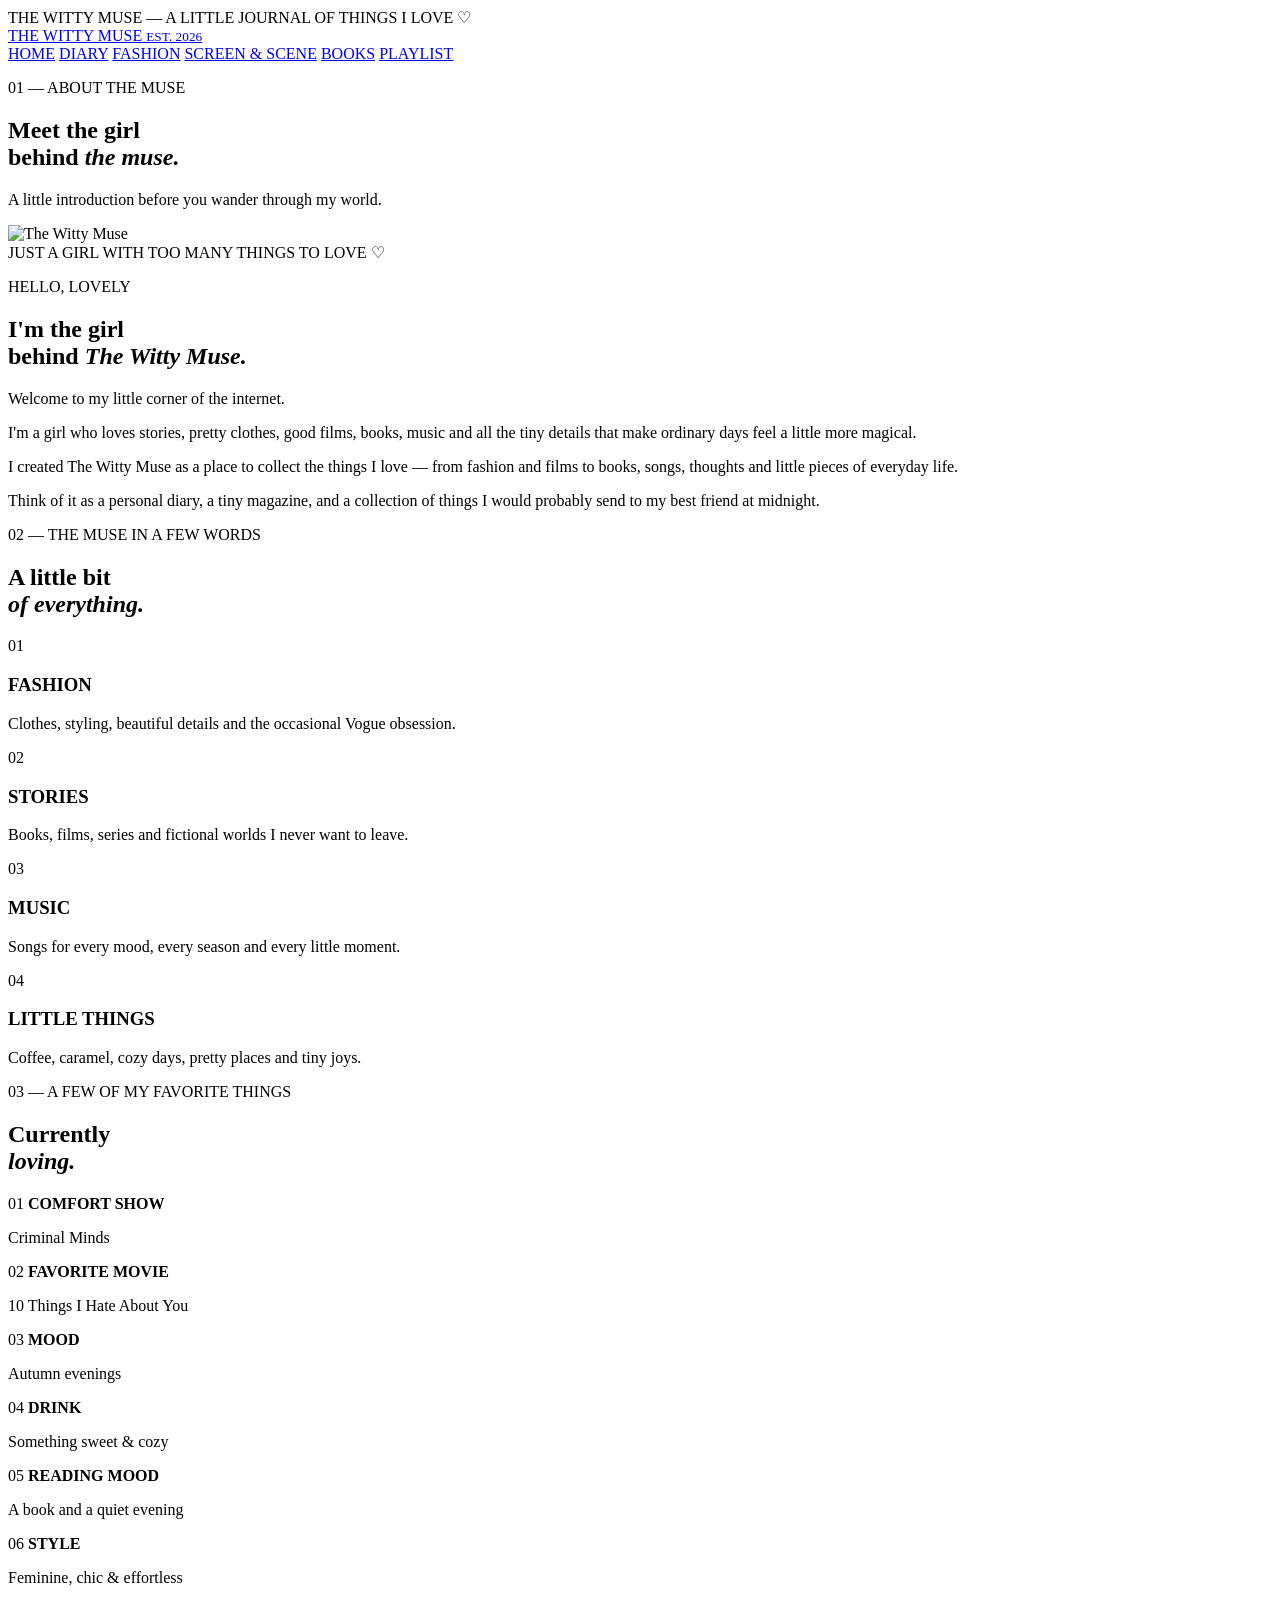
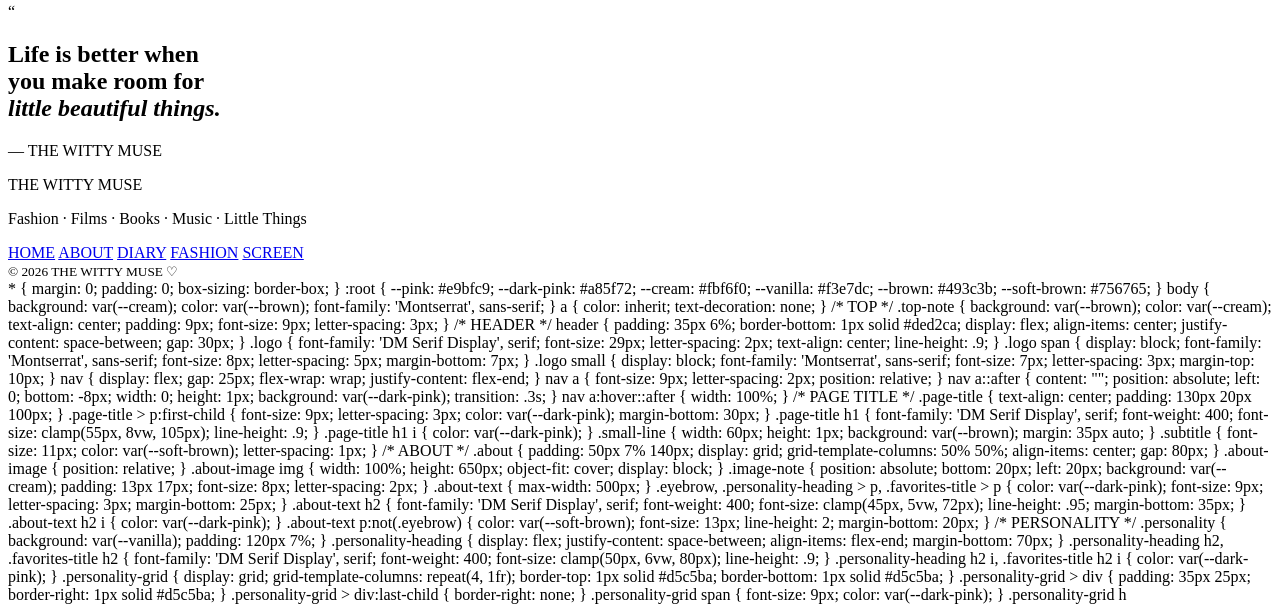
==== about.html @ 4a146b65 "Create about.html" ====
<!DOCTYPE html>
<html lang="en">
<head>
  <meta charset="UTF-8">
  <meta name="viewport" content="width=device-width, initial-scale=1.0">

  <title>About the Muse — The Witty Muse</title>

  <link rel="stylesheet" href="about.css">

  <link rel="preconnect" href="https://fonts.googleapis.com">
  <link rel="preconnect" href="https://fonts.gstatic.com" crossorigin>

  <link href="https://fonts.googleapis.com/css2?family=DM+Serif+Display:ital@0;1&family=Montserrat:wght@300;400;500;600&family=Playfair+Display:ital,wght@0,400;0,500;0,600;1,400&display=swap" rel="stylesheet">
</head>

<body>

  <!-- TOP BAR -->

  <div class="top-note">
    THE WITTY MUSE — A LITTLE JOURNAL OF THINGS I LOVE ♡
  </div>


  <!-- HEADER -->

  <header>

    <a href="index.html" class="logo">
      <span>THE</span>
      WITTY MUSE
      <small>EST. 2026</small>
    </a>

    <nav>
      <a href="index.html">HOME</a>
      <a href="diary.html">DIARY</a>
      <a href="fashion.html">FASHION</a>
      <a href="screen.html">SCREEN & SCENE</a>
      <a href="books.html">BOOKS</a>
      <a href="playlist.html">PLAYLIST</a>
    </nav>

  </header>


  <!-- PAGE TITLE -->

  <section class="page-title">

    <p>01 — ABOUT THE MUSE</p>

    <h1>
      Meet the girl<br>
      behind <i>the muse.</i>
    </h1>

    <div class="small-line"></div>

    <p class="subtitle">
      A little introduction before you wander
      through my world.
    </p>

  </section>


  <!-- ABOUT -->

  <section class="about">

    <div class="about-image">

      <img src="images/image5.jpg" alt="The Witty Muse">

      <div class="image-note">
        JUST A GIRL WITH TOO MANY THINGS TO LOVE ♡
      </div>

    </div>


    <div class="about-text">

      <p class="eyebrow">HELLO, LOVELY</p>

      <h2>
        I'm the girl<br>
        behind <i>The Witty Muse.</i>
      </h2>

      <p>
        Welcome to my little corner of the internet.
      </p>

      <p>
        I'm a girl who loves stories, pretty clothes,
        good films, books, music and all the tiny details
        that make ordinary days feel a little more magical.
      </p>

      <p>
        I created The Witty Muse as a place to collect
        the things I love — from fashion and films to
        books, songs, thoughts and little pieces of everyday life.
      </p>

      <p>
        Think of it as a personal diary, a tiny magazine,
        and a collection of things I would probably
        send to my best friend at midnight.
      </p>

    </div>

  </section>


  <!-- PERSONALITY -->

  <section class="personality">

    <div class="personality-heading">

      <p>02 — THE MUSE IN A FEW WORDS</p>

      <h2>
        A little bit<br>
        <i>of everything.</i>
      </h2>

    </div>


    <div class="personality-grid">

      <div>
        <span>01</span>
        <h3>FASHION</h3>
        <p>
          Clothes, styling, beautiful details
          and the occasional Vogue obsession.
        </p>
      </div>

      <div>
        <span>02</span>
        <h3>STORIES</h3>
        <p>
          Books, films, series and fictional
          worlds I never want to leave.
        </p>
      </div>

      <div>
        <span>03</span>
        <h3>MUSIC</h3>
        <p>
          Songs for every mood, every season
          and every little moment.
        </p>
      </div>

      <div>
        <span>04</span>
        <h3>LITTLE THINGS</h3>
        <p>
          Coffee, caramel, cozy days,
          pretty places and tiny joys.
        </p>
      </div>

    </div>

  </section>


  <!-- THIS OR THAT -->

  <section class="favorites">

    <div class="favorites-title">

      <p>03 — A FEW OF MY FAVORITE THINGS</p>

      <h2>
        Currently<br>
        <i>loving.</i>
      </h2>

    </div>


    <div class="favorite-list">

      <div class="favorite-item">
        <span>01</span>
        <strong>COMFORT SHOW</strong>
        <p>Criminal Minds</p>
      </div>

      <div class="favorite-item">
        <span>02</span>
        <strong>FAVORITE MOVIE</strong>
        <p>10 Things I Hate About You</p>
      </div>

      <div class="favorite-item">
        <span>03</span>
        <strong>MOOD</strong>
        <p>Autumn evenings</p>
      </div>

      <div class="favorite-item">
        <span>04</span>
        <strong>DRINK</strong>
        <p>Something sweet & cozy</p>
      </div>

      <div class="favorite-item">
        <span>05</span>
        <strong>READING MOOD</strong>
        <p>A book and a quiet evening</p>
      </div>

      <div class="favorite-item">
        <span>06</span>
        <strong>STYLE</strong>
        <p>Feminine, chic & effortless</p>
      </div>

    </div>

  </section>


  <!-- QUOTE -->

  <section class="quote">

    <div class="quote-mark">“</div>

    <h2>
      Life is better when<br>
      you make room for<br>
      <i>little beautiful things.</i>
    </h2>

    <p>— THE WITTY MUSE</p>

  </section>


  <!-- FOOTER -->

  <footer>

    <div class="footer-logo">
      THE WITTY MUSE
    </div>

    <p>
      Fashion · Films · Books · Music · Little Things
    </p>

    <div class="footer-links">
      <a href="index.html">HOME</a>
      <a href="about.html">ABOUT</a>
      <a href="diary.html">DIARY</a>
      <a href="fashion.html">FASHION</a>
      <a href="screen.html">SCREEN</a>
    </div>

    <small>
      © 2026 THE WITTY MUSE ♡
    </small>

  </footer>

</body>
</html>
* {
  margin: 0;
  padding: 0;
  box-sizing: border-box;
}

:root {
  --pink: #e9bfc9;
  --dark-pink: #a85f72;
  --cream: #fbf6f0;
  --vanilla: #f3e7dc;
  --brown: #493c3b;
  --soft-brown: #756765;
}

body {
  background: var(--cream);
  color: var(--brown);
  font-family: 'Montserrat', sans-serif;
}

a {
  color: inherit;
  text-decoration: none;
}


/* TOP */

.top-note {
  background: var(--brown);
  color: var(--cream);
  text-align: center;
  padding: 9px;
  font-size: 9px;
  letter-spacing: 3px;
}


/* HEADER */

header {
  padding: 35px 6%;
  border-bottom: 1px solid #ded2ca;
  display: flex;
  align-items: center;
  justify-content: space-between;
  gap: 30px;
}

.logo {
  font-family: 'DM Serif Display', serif;
  font-size: 29px;
  letter-spacing: 2px;
  text-align: center;
  line-height: .9;
}

.logo span {
  display: block;
  font-family: 'Montserrat', sans-serif;
  font-size: 8px;
  letter-spacing: 5px;
  margin-bottom: 7px;
}

.logo small {
  display: block;
  font-family: 'Montserrat', sans-serif;
  font-size: 7px;
  letter-spacing: 3px;
  margin-top: 10px;
}

nav {
  display: flex;
  gap: 25px;
  flex-wrap: wrap;
  justify-content: flex-end;
}

nav a {
  font-size: 9px;
  letter-spacing: 2px;
  position: relative;
}

nav a::after {
  content: "";
  position: absolute;
  left: 0;
  bottom: -8px;
  width: 0;
  height: 1px;
  background: var(--dark-pink);
  transition: .3s;
}

nav a:hover::after {
  width: 100%;
}


/* PAGE TITLE */

.page-title {
  text-align: center;
  padding: 130px 20px 100px;
}

.page-title > p:first-child {
  font-size: 9px;
  letter-spacing: 3px;
  color: var(--dark-pink);
  margin-bottom: 30px;
}

.page-title h1 {
  font-family: 'DM Serif Display', serif;
  font-weight: 400;
  font-size: clamp(55px, 8vw, 105px);
  line-height: .9;
}

.page-title h1 i {
  color: var(--dark-pink);
}

.small-line {
  width: 60px;
  height: 1px;
  background: var(--brown);
  margin: 35px auto;
}

.subtitle {
  font-size: 11px;
  color: var(--soft-brown);
  letter-spacing: 1px;
}


/* ABOUT */

.about {
  padding: 50px 7% 140px;
  display: grid;
  grid-template-columns: 50% 50%;
  align-items: center;
  gap: 80px;
}

.about-image {
  position: relative;
}

.about-image img {
  width: 100%;
  height: 650px;
  object-fit: cover;
  display: block;
}

.image-note {
  position: absolute;
  bottom: 20px;
  left: 20px;
  background: var(--cream);
  padding: 13px 17px;
  font-size: 8px;
  letter-spacing: 2px;
}

.about-text {
  max-width: 500px;
}

.eyebrow,
.personality-heading > p,
.favorites-title > p {
  color: var(--dark-pink);
  font-size: 9px;
  letter-spacing: 3px;
  margin-bottom: 25px;
}

.about-text h2 {
  font-family: 'DM Serif Display', serif;
  font-weight: 400;
  font-size: clamp(45px, 5vw, 72px);
  line-height: .95;
  margin-bottom: 35px;
}

.about-text h2 i {
  color: var(--dark-pink);
}

.about-text p:not(.eyebrow) {
  color: var(--soft-brown);
  font-size: 13px;
  line-height: 2;
  margin-bottom: 20px;
}


/* PERSONALITY */

.personality {
  background: var(--vanilla);
  padding: 120px 7%;
}

.personality-heading {
  display: flex;
  justify-content: space-between;
  align-items: flex-end;
  margin-bottom: 70px;
}

.personality-heading h2,
.favorites-title h2 {
  font-family: 'DM Serif Display', serif;
  font-weight: 400;
  font-size: clamp(50px, 6vw, 80px);
  line-height: .9;
}

.personality-heading h2 i,
.favorites-title h2 i {
  color: var(--dark-pink);
}

.personality-grid {
  display: grid;
  grid-template-columns: repeat(4, 1fr);
  border-top: 1px solid #d5c5ba;
  border-bottom: 1px solid #d5c5ba;
}

.personality-grid > div {
  padding: 35px 25px;
  border-right: 1px solid #d5c5ba;
}

.personality-grid > div:last-child {
  border-right: none;
}

.personality-grid span {
  font-size: 9px;
  color: var(--dark-pink);
}

.personality-grid h
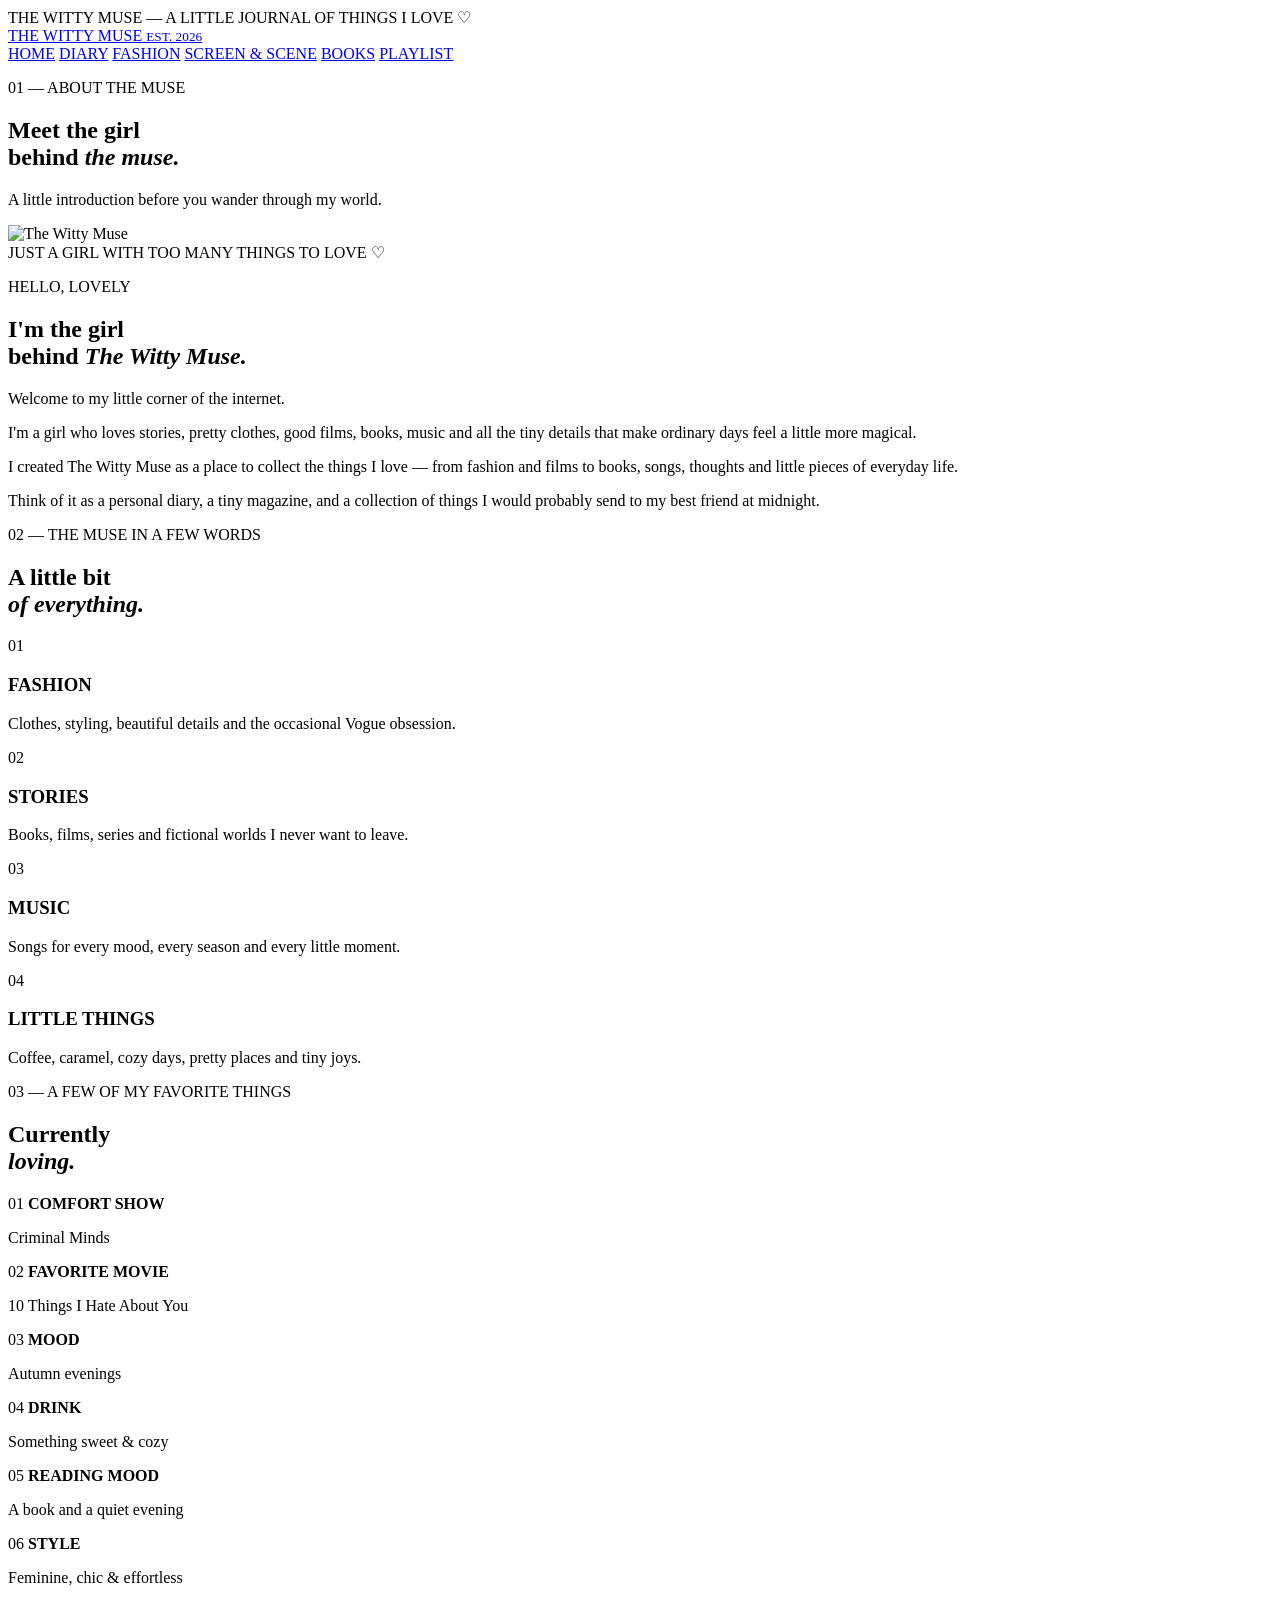
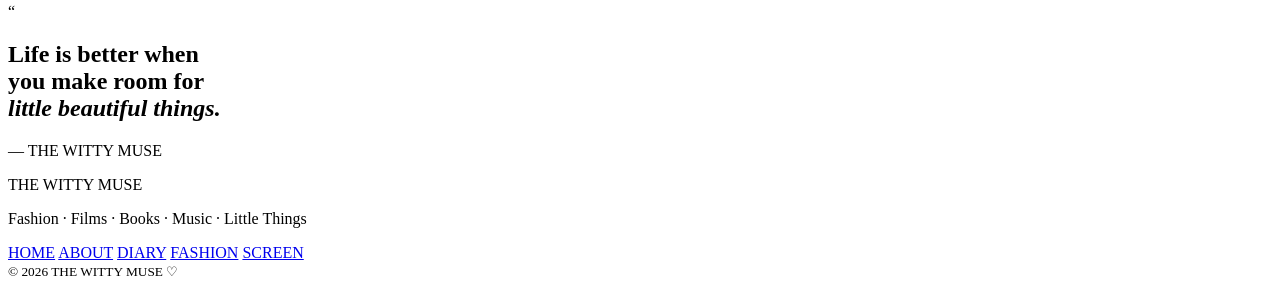
==== commit 1dd2d626: "Update about.html" ====
--- a/about.html
+++ b/about.html
@@ -280,258 +280,3 @@
 
 </body>
 </html>
-* {
-  margin: 0;
-  padding: 0;
-  box-sizing: border-box;
-}
-
-:root {
-  --pink: #e9bfc9;
-  --dark-pink: #a85f72;
-  --cream: #fbf6f0;
-  --vanilla: #f3e7dc;
-  --brown: #493c3b;
-  --soft-brown: #756765;
-}
-
-body {
-  background: var(--cream);
-  color: var(--brown);
-  font-family: 'Montserrat', sans-serif;
-}
-
-a {
-  color: inherit;
-  text-decoration: none;
-}
-
-
-/* TOP */
-
-.top-note {
-  background: var(--brown);
-  color: var(--cream);
-  text-align: center;
-  padding: 9px;
-  font-size: 9px;
-  letter-spacing: 3px;
-}
-
-
-/* HEADER */
-
-header {
-  padding: 35px 6%;
-  border-bottom: 1px solid #ded2ca;
-  display: flex;
-  align-items: center;
-  justify-content: space-between;
-  gap: 30px;
-}
-
-.logo {
-  font-family: 'DM Serif Display', serif;
-  font-size: 29px;
-  letter-spacing: 2px;
-  text-align: center;
-  line-height: .9;
-}
-
-.logo span {
-  display: block;
-  font-family: 'Montserrat', sans-serif;
-  font-size: 8px;
-  letter-spacing: 5px;
-  margin-bottom: 7px;
-}
-
-.logo small {
-  display: block;
-  font-family: 'Montserrat', sans-serif;
-  font-size: 7px;
-  letter-spacing: 3px;
-  margin-top: 10px;
-}
-
-nav {
-  display: flex;
-  gap: 25px;
-  flex-wrap: wrap;
-  justify-content: flex-end;
-}
-
-nav a {
-  font-size: 9px;
-  letter-spacing: 2px;
-  position: relative;
-}
-
-nav a::after {
-  content: "";
-  position: absolute;
-  left: 0;
-  bottom: -8px;
-  width: 0;
-  height: 1px;
-  background: var(--dark-pink);
-  transition: .3s;
-}
-
-nav a:hover::after {
-  width: 100%;
-}
-
-
-/* PAGE TITLE */
-
-.page-title {
-  text-align: center;
-  padding: 130px 20px 100px;
-}
-
-.page-title > p:first-child {
-  font-size: 9px;
-  letter-spacing: 3px;
-  color: var(--dark-pink);
-  margin-bottom: 30px;
-}
-
-.page-title h1 {
-  font-family: 'DM Serif Display', serif;
-  font-weight: 400;
-  font-size: clamp(55px, 8vw, 105px);
-  line-height: .9;
-}
-
-.page-title h1 i {
-  color: var(--dark-pink);
-}
-
-.small-line {
-  width: 60px;
-  height: 1px;
-  background: var(--brown);
-  margin: 35px auto;
-}
-
-.subtitle {
-  font-size: 11px;
-  color: var(--soft-brown);
-  letter-spacing: 1px;
-}
-
-
-/* ABOUT */
-
-.about {
-  padding: 50px 7% 140px;
-  display: grid;
-  grid-template-columns: 50% 50%;
-  align-items: center;
-  gap: 80px;
-}
-
-.about-image {
-  position: relative;
-}
-
-.about-image img {
-  width: 100%;
-  height: 650px;
-  object-fit: cover;
-  display: block;
-}
-
-.image-note {
-  position: absolute;
-  bottom: 20px;
-  left: 20px;
-  background: var(--cream);
-  padding: 13px 17px;
-  font-size: 8px;
-  letter-spacing: 2px;
-}
-
-.about-text {
-  max-width: 500px;
-}
-
-.eyebrow,
-.personality-heading > p,
-.favorites-title > p {
-  color: var(--dark-pink);
-  font-size: 9px;
-  letter-spacing: 3px;
-  margin-bottom: 25px;
-}
-
-.about-text h2 {
-  font-family: 'DM Serif Display', serif;
-  font-weight: 400;
-  font-size: clamp(45px, 5vw, 72px);
-  line-height: .95;
-  margin-bottom: 35px;
-}
-
-.about-text h2 i {
-  color: var(--dark-pink);
-}
-
-.about-text p:not(.eyebrow) {
-  color: var(--soft-brown);
-  font-size: 13px;
-  line-height: 2;
-  margin-bottom: 20px;
-}
-
-
-/* PERSONALITY */
-
-.personality {
-  background: var(--vanilla);
-  padding: 120px 7%;
-}
-
-.personality-heading {
-  display: flex;
-  justify-content: space-between;
-  align-items: flex-end;
-  margin-bottom: 70px;
-}
-
-.personality-heading h2,
-.favorites-title h2 {
-  font-family: 'DM Serif Display', serif;
-  font-weight: 400;
-  font-size: clamp(50px, 6vw, 80px);
-  line-height: .9;
-}
-
-.personality-heading h2 i,
-.favorites-title h2 i {
-  color: var(--dark-pink);
-}
-
-.personality-grid {
-  display: grid;
-  grid-template-columns: repeat(4, 1fr);
-  border-top: 1px solid #d5c5ba;
-  border-bottom: 1px solid #d5c5ba;
-}
-
-.personality-grid > div {
-  padding: 35px 25px;
-  border-right: 1px solid #d5c5ba;
-}
-
-.personality-grid > div:last-child {
-  border-right: none;
-}
-
-.personality-grid span {
-  font-size: 9px;
-  color: var(--dark-pink);
-}
-
-.personality-grid h
